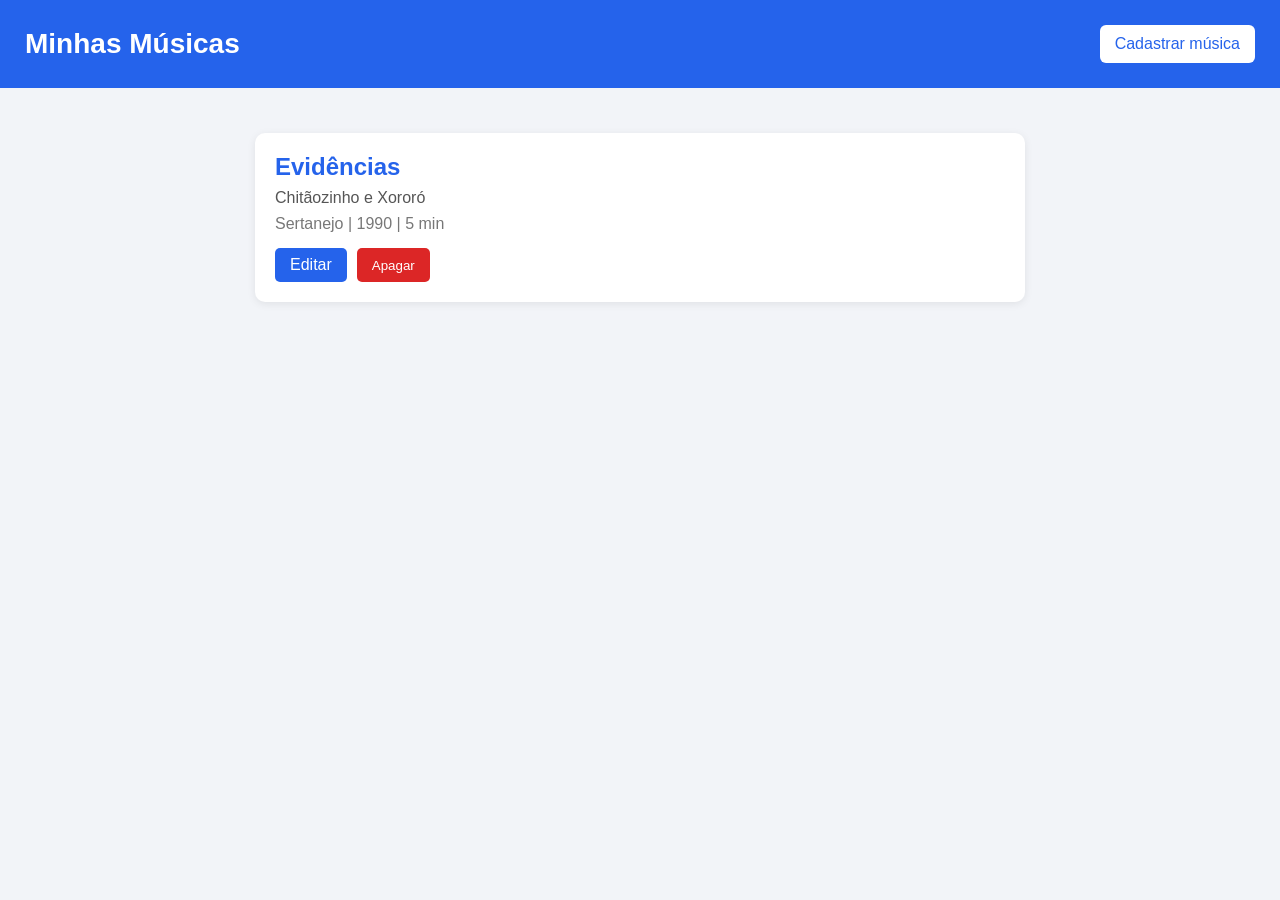
==== index.html @ e1022bd3 "Initial commit" ====
<!DOCTYPE html>
<html lang="pt-br">
<head>
    <meta charset="UTF-8">
    <meta name="viewport" content="width=device-width, initial-scale=1.0">
    <title>Minhas Músicas</title>
    <link rel="stylesheet" href="index.css">
</head>
<body>

    <header>
        <h1>Minhas Músicas</h1>
        <a href="cadastrar.html">Cadastrar música</a>
    </header>

    <main>
        <section id="listaMusicas">

            <article class="musica">
                <h2>Evidências</h2>
                <p class="artista">Chitãozinho e Xororó</p>
                <p class="detalhes">Sertanejo | 1990 | 5 min</p>

                <div class="acoes">
                    <a class="editar" href="editar.html?id=1">Editar</a>
                    <button class="apagar">Apagar</button>
                </div>
            </article>

        </section>
    </main>

    <script src="index.js"></script>
</body>
</html>
---- index.css ----
* {
    margin: 0;
    padding: 0;
    box-sizing: border-box;
}

body {
    font-family: Arial, sans-serif;
    background-color: #f2f4f8;
    color: #222;
}

header {
    background-color: #2563eb;
    color: white;
    padding: 25px;
    display: flex;
    justify-content: space-between;
    align-items: center;
}

header h1 {
    font-size: 28px;
}

header a {
    background-color: white;
    color: #2563eb;
    padding: 10px 15px;
    text-decoration: none;
    border-radius: 6px;
}

main {
    max-width: 800px;
    margin: 30px auto;
    padding: 15px;
}

#listaMusicas {
    display: flex;
    flex-direction: column;
    gap: 15px;
}

.musica {
    background-color: white;
    padding: 20px;
    border-radius: 10px;
    box-shadow: 0 2px 8px rgba(0, 0, 0, 0.08);
}

.musica h2 {
    color: #2563eb;
    margin-bottom: 8px;
}

.artista {
    margin-bottom: 8px;
    color: #555;
}

.detalhes {
    color: #777;
    margin-bottom: 15px;
}

.acoes {
    display: flex;
    gap: 10px;
}

.editar {
    background-color: #2563eb;
    color: white;
    padding: 8px 15px;
    border-radius: 5px;
    text-decoration: none;
}

.apagar {
    background-color: #dc2626;
    color: white;
    border: none;
    padding: 8px 15px;
    border-radius: 5px;
    cursor: pointer;
}
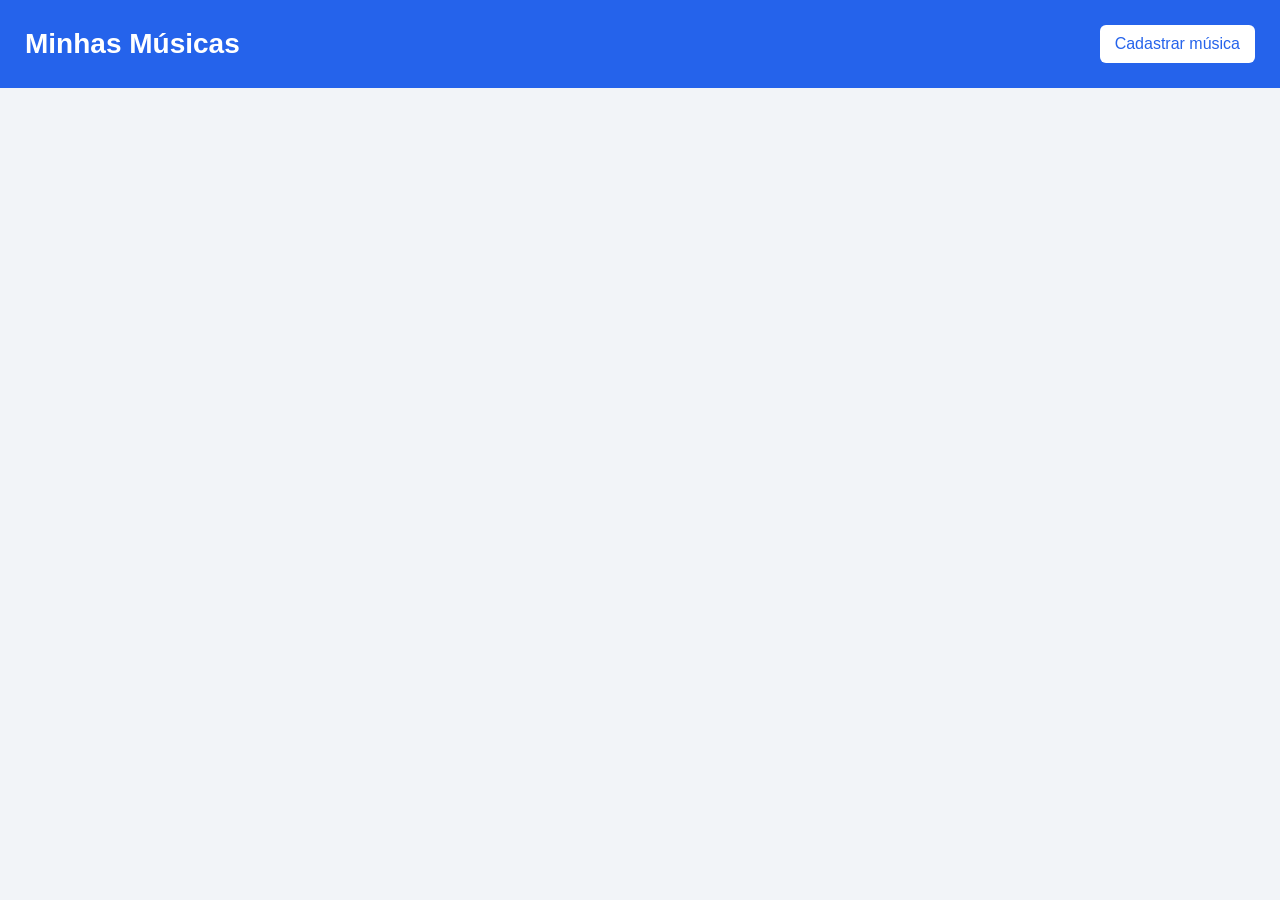
==== commit f7ea0653: "Lista de músicas" ====
--- a/index.html
+++ b/index.html
@@ -16,17 +16,7 @@
     <main>
         <section id="listaMusicas">
 
-            <article class="musica">
-                <h2>Evidências</h2>
-                <p class="artista">Chitãozinho e Xororó</p>
-                <p class="detalhes">Sertanejo | 1990 | 5 min</p>
-
-                <div class="acoes">
-                    <a class="editar" href="editar.html?id=1">Editar</a>
-                    <button class="apagar">Apagar</button>
-                </div>
-            </article>
-
+            
         </section>
     </main>
 
